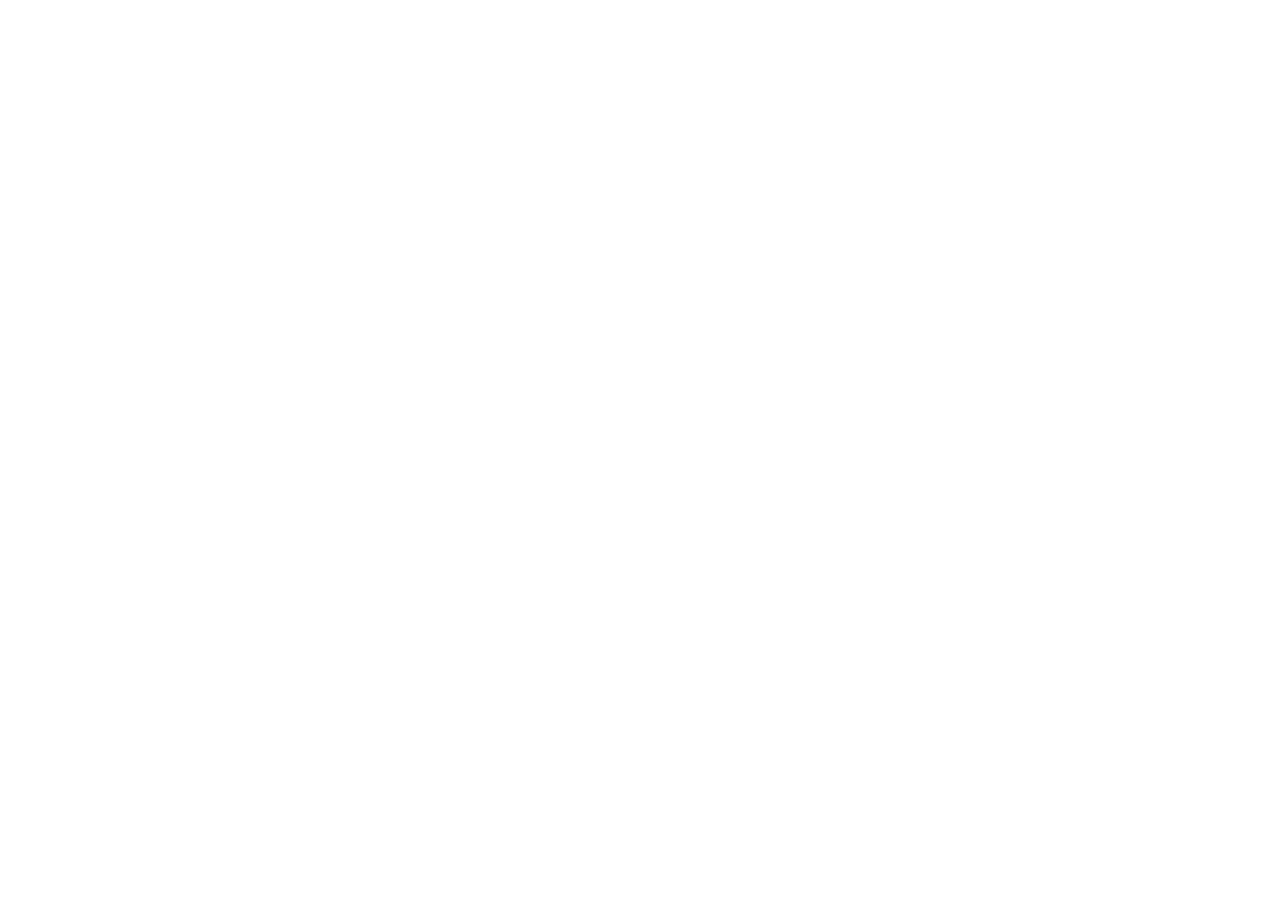
==== index.html @ f9605d78 "primer commit" ====
<!DOCTYPE html>
<html lang="en">
<head>
    <meta charset="UTF-8">
    <meta name="viewport" content="width=device-width, initial-scale=1.0">
    <title>Document</title>
</head>
<body>
    
</body>
</html>
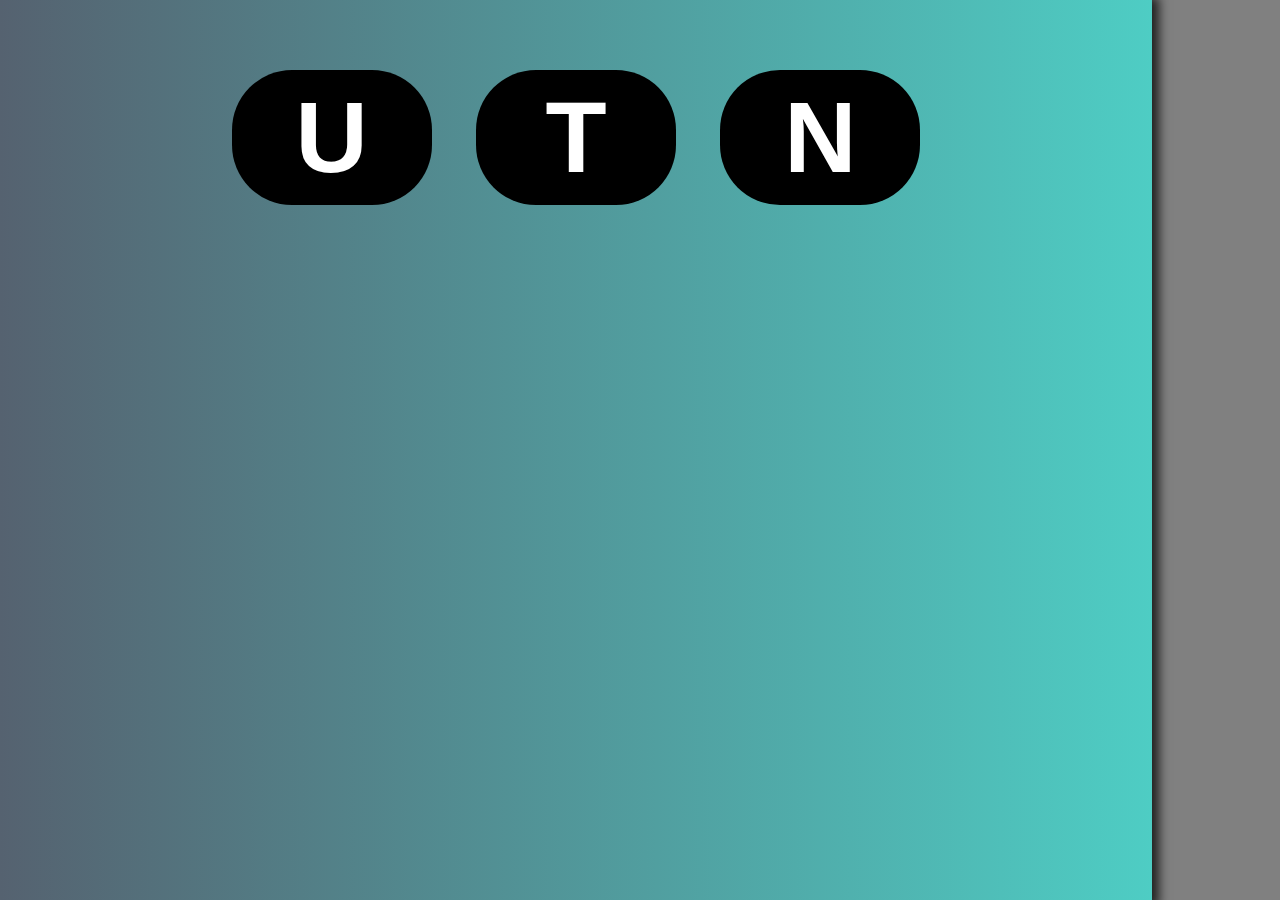
==== commit 702c01e3: "Add files via upload" ====
--- a/index.html
+++ b/index.html
@@ -1,11 +1,16 @@
-<!DOCTYPE html>
-<html lang="en">
-<head>
-    <meta charset="UTF-8">
-    <meta name="viewport" content="width=device-width, initial-scale=1.0">
-    <title>Document</title>
-</head>
-<body>
-    
-</body>
+<!DOCTYPE html>
+<html lang="en">
+<head>
+    <meta charset="UTF-8">
+    <meta name="viewport" content="width=device-width, initial-scale=1.0">
+    <link rel="stylesheet" href="style.css">
+    <title>Document</title>
+</head>
+<body>
+    <div class="container">
+        <div class="letra">U</div>
+        <div class="letra">T</div>
+        <div class="letra">N</div> 
+    </div>
+</body>
 </html>--- a/style.css
+++ b/style.css
@@ -0,0 +1,52 @@
+* {
+    padding: 0;
+    margin: 0;
+    box-sizing: border-box;
+    background-color: grey ;
+    font-family: Verdana, Geneva, Tahoma, sans-serif;
+}
+
+.container {
+    padding: 10px;
+    padding-top: 50px;
+    margin: 10px;
+    width: 90vw;
+    height: 100vh;
+    margin: 0;
+    text-align: center;
+
+    background: #4ECDC4;
+    background: -webkit-linear-gradient(to right, #556270, #4ECDC4);
+    background: linear-gradient(to right, #556270, #4ECDC4);
+
+    box-shadow: 2px 2px 10px 5px rgba(0, 0, 0, 0.75);
+}
+
+.letra {
+    display: inline-block;
+    width: 200px;
+    padding: 10px;
+    margin: 20px;
+
+    color: white;
+    font-size: 100px;
+    font-weight: bolder;
+    background-color: black;
+    border-radius: 60px;
+
+    transition: all .6s ease-in-out;
+    cursor: pointer;
+}
+
+.letra:hoover {
+    background-color: white;
+    color: black;
+
+    transform: scale(1.3) rotate(-10deg);
+}
+
+.letra:active {
+    background-color: aquamarine;
+    color: white;
+}
+
